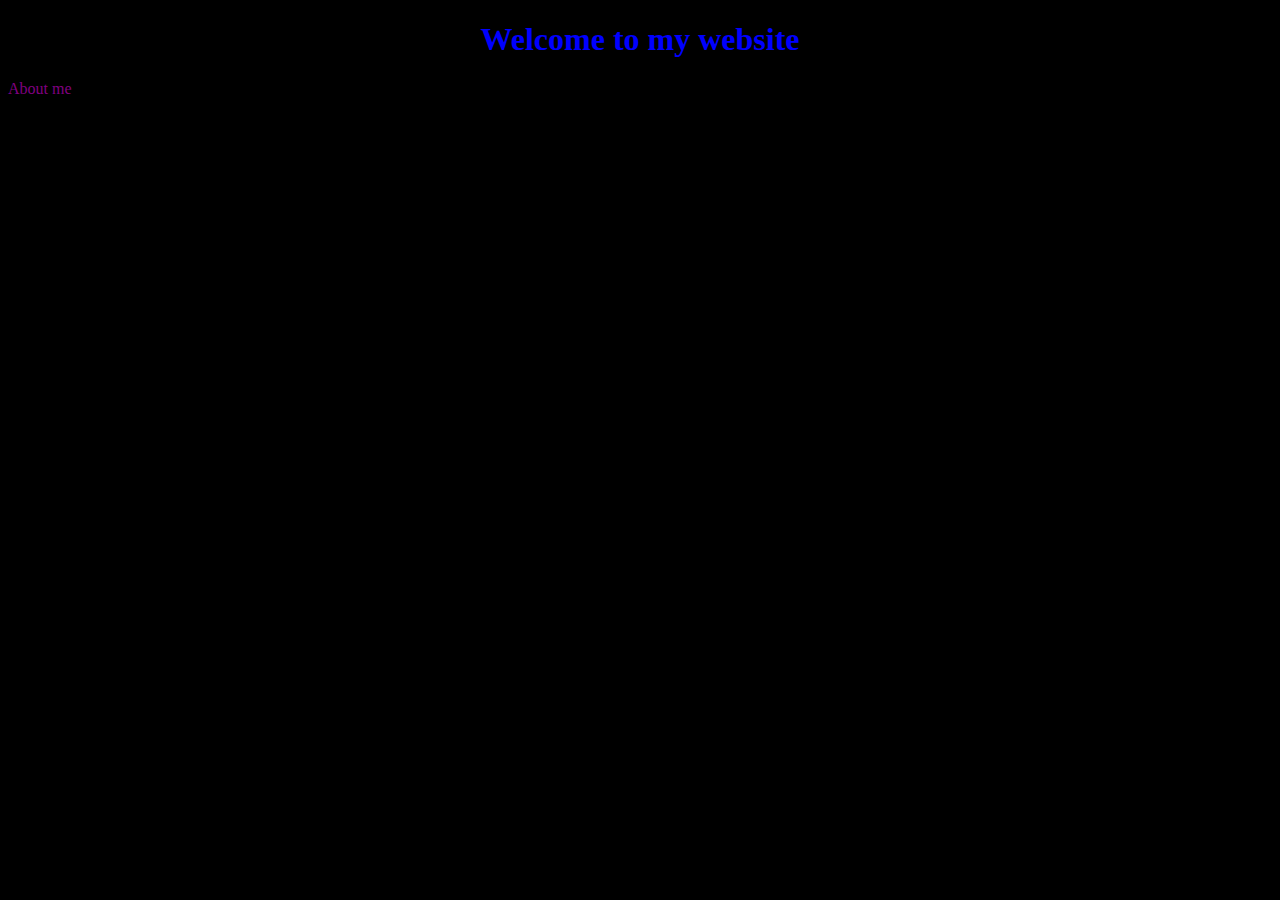
==== index.html @ 1a7c5806 "created skeleton" ====
<!DOCTYPE html>
<html lang="en">
<head>
    <meta charset="UTF-8">
    <meta http-equiv="X-UA-Compatible" content="IE=edge">
    <meta name="viewport" content="width=device-width, initial-scale=1.0">
    <title>Document</title>
    <link rel="stylesheet" href="css/styles.css">
</head>
<body>
    <h1>Welcome to my website</h1>
<a href="about.html">About me</a>
</body>
</html>
---- css/styles.css ----
a{
    text-decoration: none;
color: purple;
}

body
{
background-color: black;    
}
h1{
    color: blue;
    text-align: center;
}
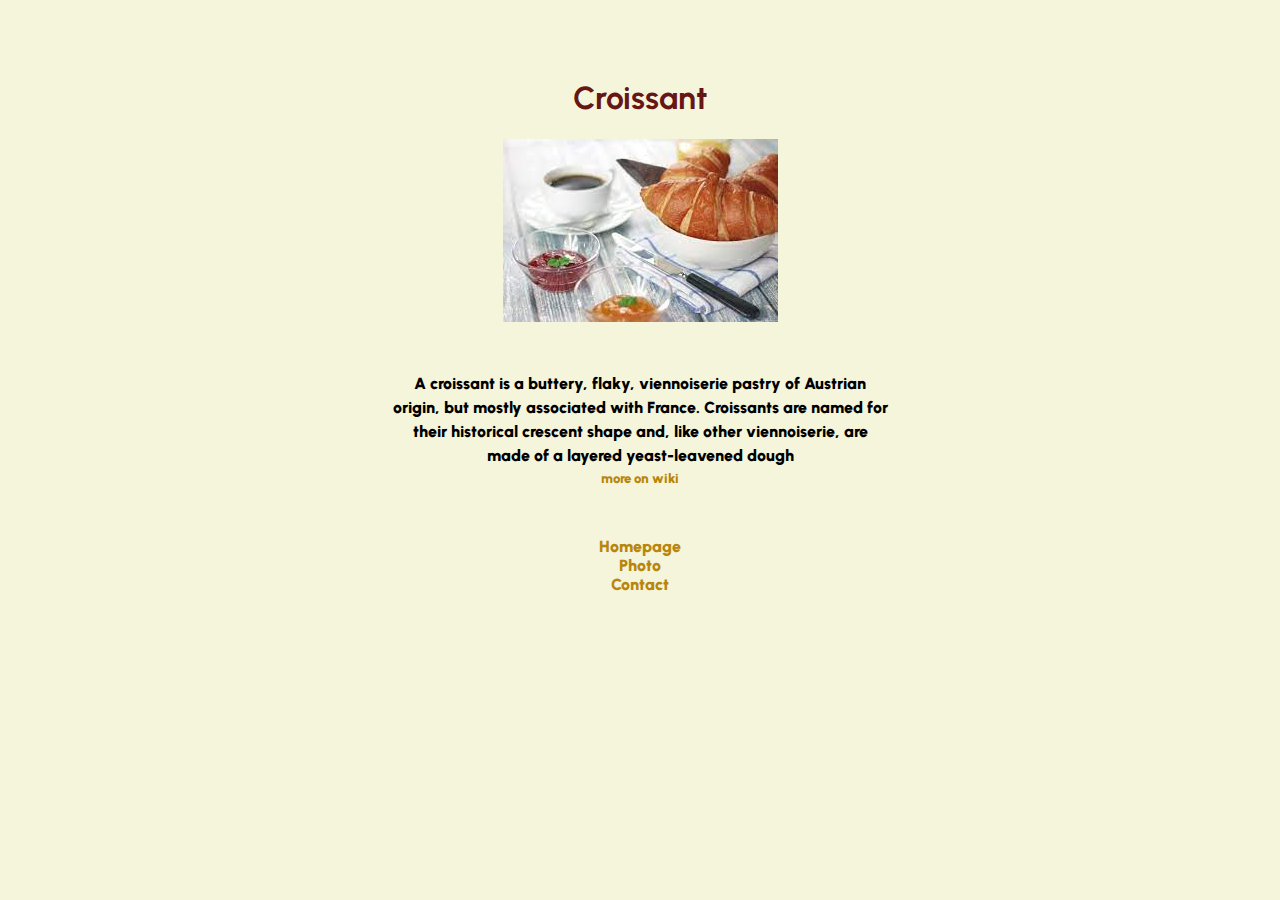
==== commit 8382e317: "SEO Optimisation applied" ====
--- a/index.html
+++ b/index.html
@@ -3,12 +3,32 @@
 <head>
     <meta charset="UTF-8">
     <meta http-equiv="X-UA-Compatible" content="IE=edge">
+    <meta name="description" content="SheCodes Responsive week 1 challenge SEO optimisation">
     <meta name="viewport" content="width=device-width, initial-scale=1.0">
-    <title>Document</title>
-    <link rel="stylesheet" href="css/styles.css">
+    <title>SheCodes Week 1 Responsive</title>
+    <link rel="preconnect" href="https://fonts.googleapis.com">
+<link rel="preconnect" href="https://fonts.gstatic.com" crossorigin>
+<link href="https://fonts.googleapis.com/css2?family=Urbanist:wght@100&display=swap" rel="stylesheet">
+<link href="https://cdn.jsdelivr.net/npm/bootstrap@5.0.2/dist/css/bootstrap.min.css" rel="stylesheet" integrity="sha384-EVSTQN3/azprG1Anm3QDgpJLIm9Nao0Yz1ztcQTwFspd3yD65VohhpuuCOmLASjC" crossorigin="anonymous">
+<link rel="stylesheet" href="css/styles.css">
 </head>
 <body>
-    <h1>Welcome to my website</h1>
-<a href="about.html">About me</a>
+    <h1>Croissant</h1>
+    <img src="image/index.jpg" alt="picture of a tasty Croissant">
+    <p> A croissant is a buttery, flaky, viennoiserie pastry of Austrian origin, but mostly associated with France. Croissants are named for their historical crescent shape and, like other viennoiserie, are made of a layered yeast-leavened dough</p>
+    <small> <a href="https://en.wikipedia.org/wiki/Croissant" alt="wiki link" target="_blank">more on wiki </a></small>
+<div class="container">
+    <div class="row">
+        <div class="col">
+        <a href="index.html" alt="link to homepage" title="homepage">Homepage</a>
+        </div>
+        <div class="col">
+        <a href="photo.html" alt="link to photo page" title="croissant image">Photo</a>
+        </div>
+        <div class="col">
+        <a href="contact.html" alt="link to contact a croissant" title="contact a croissant">Contact</a>
+        </div>
+    </div>
+</div>
 </body>
-</html>+</html> --- a/css/styles.css
+++ b/css/styles.css
@@ -1,14 +1,46 @@
 
-a{
+a 
+{
+    color: darkgoldenrod;
+    display: inline;
     text-decoration: none;
-color: purple;
+
 }
 
 body
 {
-background-color: black;    
+    background-color: beige;
+    font-family: 'Urbanist', sans-serif;
+    font-weight: 900;
+    padding-top: 50px;
+    text-align: center;
+
+}
+
+div {
+   text-align: center
 }
 h1{
-    color: blue;
+    color: #661614;
+}
+
+img {
+    display: block;
+    margin: 0% auto;
+    padding-bottom: 50px;
+}
+
+p {
+    line-height: 1.5rem;
+    margin: 0% auto;
+    max-block-size: 500px;
+    max-width: 500px;
     text-align: center;
+
 }
+
+.container
+{
+        padding-top: 50px;
+
+}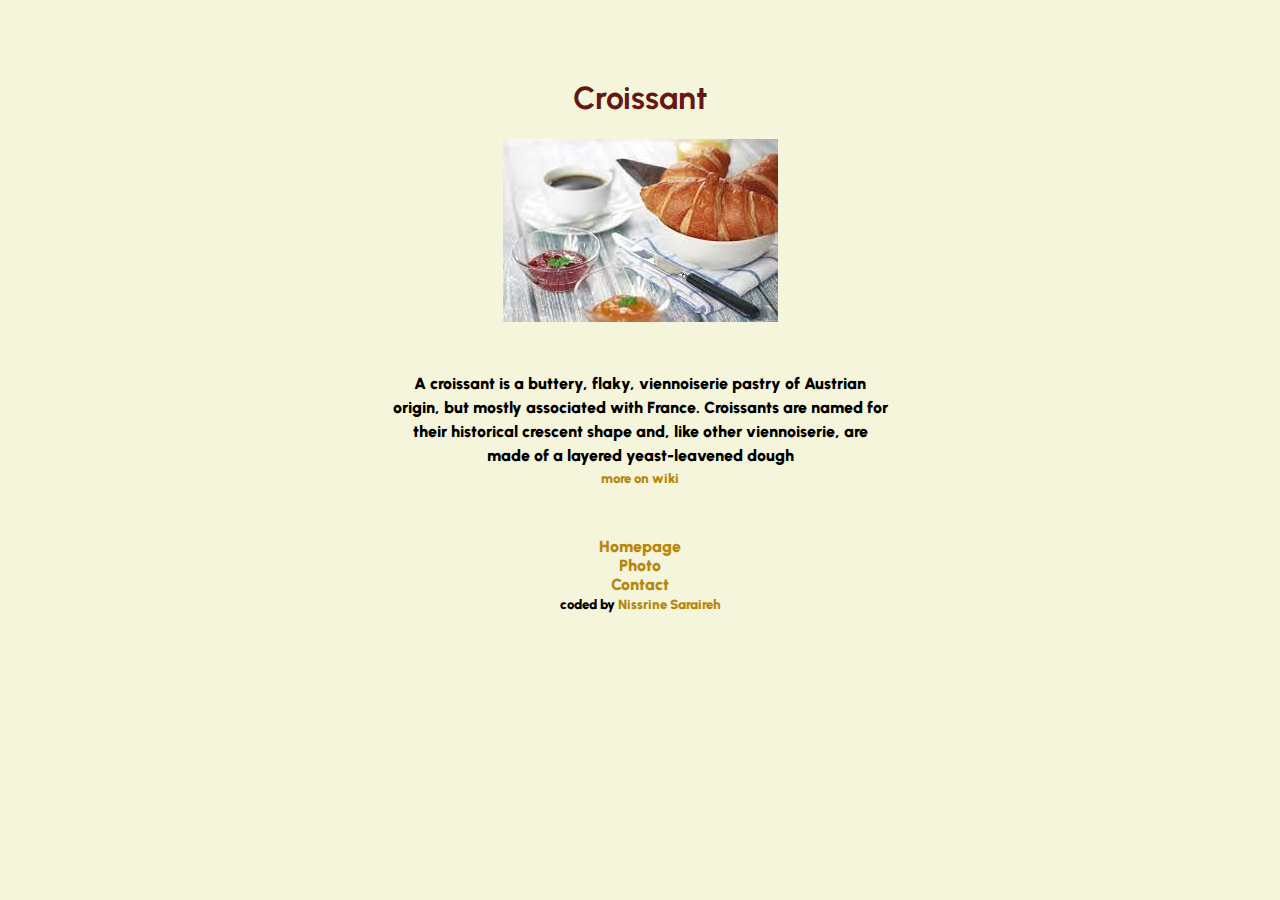
==== commit 27684631: "added reference to github repository" ====
--- a/index.html
+++ b/index.html
@@ -30,5 +30,7 @@
         </div>
     </div>
 </div>
+<small>coded by <a href="https://github.com/nissrineninas/Croissant" alt="Nissrine Saraireh github repository" > Nissrine Saraireh</a></small>
+
 </body>
 </html> --- a/css/styles.css
+++ b/css/styles.css
@@ -39,6 +39,11 @@
 
 }
 
+small
+{
+    padding-top: 100px;
+}
+
 .container
 {
         padding-top: 50px;
